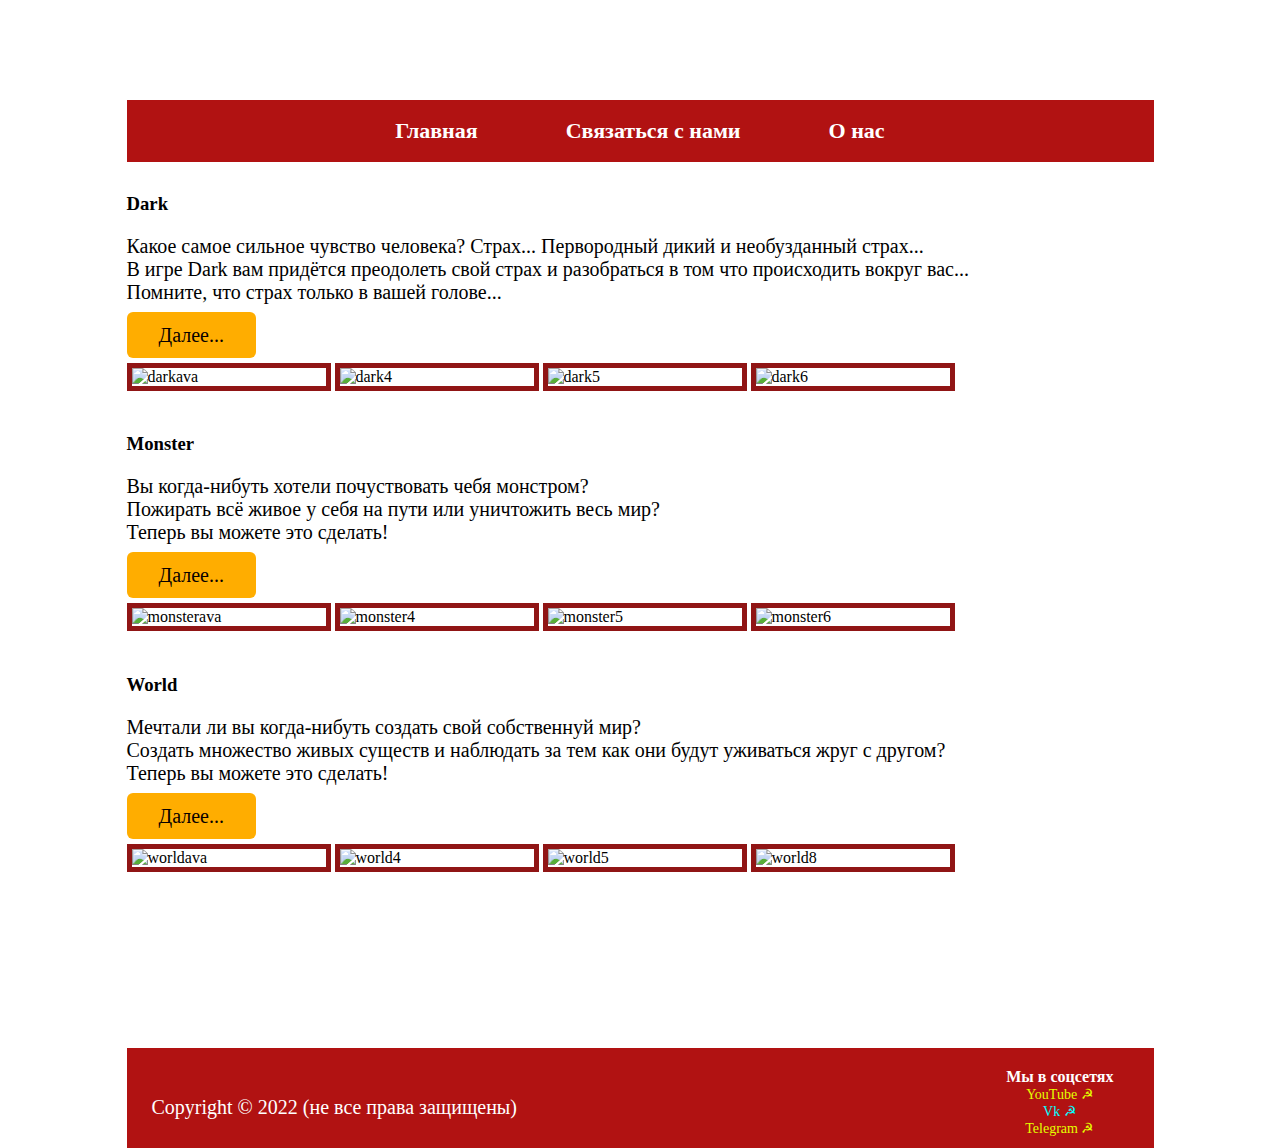
==== index.html @ 67628053 "Add files via upload" ====
<!DOCTYPE html>
<html lang="en">
<head>
    <meta charset="UTF-8">
    <!--<meta name="viewport" content="width=device-width, initial-scale=1.0">-->
    <title>Главная</title>
    <link rel="stylesheet" href="style.css">
    <link rel="shortcut icon" href="/images/favicon.ico" />
</head>
<body class="pad1">
    <header>

        <div class="header-background">
        <nav>
            <ul>
                <li>
                    <a href="/project/index.html" class="change-color-link" title="">Главная</a>
                </li>
                <li>
                    <a href="/project/indez.html" class="change-color-link" title="">Связаться с нами</a>   
                </li> 
                <li>  
                    <a href="/project/indec.html" class="change-color-link" title="">О нас</a>
                </li>
            </ul>
        </nav>

    <input id="menu-toggle" type="checkbox" />
    <label class='menu-button-container' for="menu-toggle">
    <div class='menu-button'></div>
  </label>
    <ul class="menu">
      <li><a href="/project/index.html" class="change-color-link" title="">Главная</a></li>
      <li><a href="/project/indez.html" class="change-color-link" title="">Связаться с нами</a></li>
      <li><a href="/project/indec.html" class="change-color-link" title="">О нас</a></li>
    </ul>
    </div>

    </header>
    <main>

        <article class="J">
            <h3>
                Dark
            </h3>
            <p class="Text1">
                Какое самое сильное чувство человека? Страх... Первородный дикий и необузданный страх...<br>
                В игре Dark вам придётся преодолеть свой страх и разобраться в том что происходить вокруг вас...<br>
                Помните, что страх только в вашей голове...<br>
                <div><a href="dark.html" class="appps">Далее...</a></div>
            </p>
            
            <img src="/images/darkava.png" alt="darkava" class="imh">
            <img src="/images/dark4.png" alt="dark4" class="imh">
            <img src="/images/dark5.png" alt="dark5" class="imh">
            <img src="/images/dark6.png" alt="dark6" class="imh">
        </article>
        <article class="J">
            <h3>
                Monster
            </h3>
            <p class="Text1">
                Вы когда-нибуть хотели почуствовать чебя монстром?<br>
                Пожирать всё живое у себя на пути или уничтожить весь мир?<br>
                Теперь вы можете это сделать!<br>
                <div><a href="monster.html" class="appps">Далее...</a></div>
            </p>
            <img src="/images/monsterava.png" alt="monsterava" class="imh">
            <img src="/images/monster4.png" alt="monster4" class="imh">
            <img src="/images/monster5.png" alt="monster5" class="imh">
            <img src="/images/monster6.png" alt="monster6" class="imh">
        </article>
        <article class="J">
            <h3>
                World
            </h3>
            <p class="Text1">
                Мечтали ли вы когда-нибуть создать свой собственнуй мир?<br>
                Создать множество живых существ и наблюдать за тем как они будут уживаться жруг с другом?<br>
                Теперь вы можете это сделать!<br>
                <div><a href="world.html" class="appps">Далее...</a></div>
            </p>
            <img src="/images/worldava.png" alt="worldava" class="imh">
            <img src="/images/world4.png" alt="world4" class="imh">
            <img src="/images/world5.png" alt="world5" class="imh">
            <img src="/images/world8.jpg" alt="world8" class="imh">
        </article>

    </main>
    <footer>
        <div class="Copyright">
        <p id="Q">Copyright © 2022 (не все права защищены)</p>
        </div>
        <div class="Social">
            <h2 id="A">Мы в соцсетях</h2>
            <ul>
                <li>
                    <a href="https://ru.wikipedia.org/wiki/YouTube" id="AA">YouTube ☭</a>
                </li>
                <li>    
                    <a href="https://ru.wikipedia.org/wiki/VK_(%D0%BA%D0%BE%D0%BC%D0%BF%D0%B0%D0%BD%D0%B8%D1%8F)" id="AAA">Vk ☭</a>
                </li>
                <li> 
                    <a href="https://ru.wikipedia.org/wiki/Telegram" id="AAAA">Telegram ☭</a>
                 </li>
            </ul>
        </div>
    </footer>
</body>
</html>
---- style.css ----
@import url('https://fonts.googleapis.com/css2?family=Inter:wght@100;200;300;400;500;600;700;800;900&family=Nanum+Gothic+Coding:wght@400;700&family=Roboto:ital,wght@0,100;0,300;0,400;0,500;0,700;0,900;1,100;1,300;1,400;1,500;1,700;1,900&display=swap');

header img {
    float: left;
    height: auto;
    display: block;
    margin: 0 auto;
    
  width: 100%;
}


header {
  width: 1027px;
  margin: auto;
  display: flex;
  flex-direction: column;
}


.uou {
  width: 100%;
  float: left;
  
  background-size: cover;
  display: flex;
  flex-direction: column;
}


article.J {
  float: left;
}


a.appps {
  background-color: #FFAD00;
  padding: 12px 32px;
  border-radius: 6px;
  font-size: 20px;
}




img.imh {
  width: 194px;
  border: 5px solid #901515;
  display: inline-block;
margin-bottom: 24px;}

p.Text1 {
  text-align: initial;
font-size: 20px;}





.header-background {
  background: url(/images/shapka.jpg);
  width: 100%;
  float: left;
  height: 100px;
  background-size: cover;
  display: flex;
  flex-direction: column;
}


span.TTT {
  background-color: #e2e2c1;
}


nav * {
  float: left;
  list-style: none;
padding: 0;}

nav a {
  color: white;
  padding: 0px 44px;
  text-align: center;
}


.img {
    width: 300px;
    height: 300px;
    border: 10px solid darkred;
    margin: 0px 0px 0px 19px;
}

a.Dowlands {
  padding: 12px 32px;
  border-radius: 10px;
  background-color: #ffad00;
  display: inline-block;
  margin-top: 24px;
}


a.Dowlandsss {
  padding: 24px 44px;
  border-radius: 14px;
  background-color: #ffad00;
  display: inline-block;
  margin-top: 24px;
font-size: 24px;}


a {
    text-decoration: none;
    color: #080000;
    /* margin: 135px; */
}
nav {
    width: 100%;background: #B11212;
    /* display: inline-block; */
    /* position: fixed; */
    /* margin: 0; */
    
    
    /* transform: translate(-50%, -50%); */
z-index: 99;float: left;clear: both;margin-top: 100px;display: flex;justify-content: space-evenly;}

main {
    margin: 74px auto;
    width: 1027px;
    
min-height: 800px;}


.articleYYY {
  text-align: center;
}


footer {
    
    /* padding: 20px; */display: flex;width: 1027px;
    height: 100px;
    /* top: 98%; */
    
    background: #B11212;
    /* display: inline-block; */
    position: relative;
    margin: auto;
    /* left: 50%; */
    /* margin-right: -50%; */
    /* transform: translate(-50%, -50%); */margin-top: 30px;flex-direction: row;justify-content: space-between;}

.pad1 {
    background: white;
    margin: 0;
}

.pad2 {
    background: white;
    margin: 0;
}

.pad3 {
    background: white;
    margin: 0;
}

p {
    text-align: center;
font-size: 16px;}

#Q {
    text-align: left;
    margin: 28px 0 0 5px;
    font-size: 20px;
    display: inline-block;
}

#A {
    /* text-align: right; */
    margin: 0;
    font-size: 16px;
    display: inline-block;
    /* float: right; */
}

#Y {
    font-size: 24px;
    font-weight: 600;
    margin: 48px 0px 0px 0px;
}

#ASD {
    font-size: 18px;
margin: 30px 0 60px 0;}

#ASD1 {
  font-size: 24px;
}

#AA {
    /* text-align: right; */
    margin: 0px;
    font-size: 14px;
    /* display: inline-block; */
    /* float: right; */
    color: #e4ff00;
    /* text-decoration: none; */
    -webkit-transition: all 1s ease;
            transition: all 0.7s ease; /* Время изменения цвета */
}
#AA:hover{
    color: #00ffff; /* Меняем цвет ссылки */
}




#AAA {
    /* text-align: right; */
    margin: 0;
    font-size: 14px;
    /* display: inline-block; */
    /* float: right; */
    color: aqua;
    /* text-decoration: none; */
    -webkit-transition: all 1s ease;
            transition: all 0.7s ease; /* Время изменения цвета */
}
#AAA:hover{
    color: #e4ff00; /* Меняем цвет ссылки */
}



#AAAA {
    /* text-align: right; */
    margin: 0;
    font-size: 14px;
    /* display: inline-block; */
    /* float: right; */
    color: #e4ff00;
    /* text-decoration: none; */
    -webkit-transition: all 1s ease;
            transition: all 0.7s ease; /* Время изменения цвета */
}
#AAAA:hover{
    color: #00ffff; /* Меняем цвет ссылки */
}



.change-color-link{
    color: #ffffff;
    line-height: 30px;
    text-decoration: none;
    -webkit-transition: all 1s ease;
            transition: all 1s ease; /* Время изменения цвета */
font-size: 22px;font-weight: 600;}

.change-color-link:hover{
    color: #00ffff; /* Меняем цвет ссылки */
}




.rotate-right {
    transform: rotate(90deg);
    width: 100%;
    

      margin: 752px auto;}





















.pfa {
    position: relative;
    
  display: inline-block;}
  .overlay {
    position: absolute;
    top: 0;
    left: 0;
    width: 51%;
    height: 100%;
    /* background: rgb(0 0 0 / 50%); */ /* Настройка цвета и прозрачности для блока с заголовком */
    transition: background 0.5s ease;
  }
  .pfa:hover .overlay {
    display: block;
    background: rgba(0, 0, 0, 0.9); /* Настройка цвета и прозрачности для блока с заголовком при наведении */
  }
  .title {
    position: absolute;
    width: 50%;
    left: 0;
    top: 25%; /* Отступ сверху */
    font-size: 1.900em; /* Размер текста заголовка */
    text-align: center;
    text-transform: uppercase; /* Заглавные буквы */
    color: white; /* Цвет заголовка */
    z-index: 1;
    transition: top .5s ease;
  }
  .pfa:hover .title {
    top: 20%; /* Отступ сверху при наведении */
  }
  .button {
    position: absolute;
    width: 50%;
    left:0;
    top: 65%; /* Отступ сверху */
    text-align: center;
    opacity: 0;
    transition: opacity .35s ease;
  }
  .button a {
    padding: 15px 40px; /* Отступ */
    text-align: center;
    background: #ff921e; /* Цвет кнопки */
    color: white; /* Цвет текста */
    border: 1px solid white; /* Ширина, стиль и цвет границы */
    z-index: 1; 
  }
  .pfa:hover .button {
    opacity: 1;
  }





  .pf {
    position: relative;
    
  display: inline-block;}
  .overlay {
    position: absolute;
    top: 0;
    left: 0;
    width: 51%;
    height: 100%;
    /* background: rgb(0 0 0 / 50%); */ /* Настройка цвета и прозрачности для блока с заголовком */
    transition: background 0.5s ease;
  }
  .pf:hover .overlay {
    display: block;
    background: rgba(0, 0, 0, 0.9); /* Настройка цвета и прозрачности для блока с заголовком при наведении */
  }
  .title {
    position: absolute;
    width: 50%;
    left: 0;
    top: 25%; /* Отступ сверху */
    font-size: 1.900em; /* Размер текста заголовка */
    text-align: center;
    text-transform: uppercase; /* Заглавные буквы */
    color: white; /* Цвет заголовка */
    z-index: 1;
    transition: top .5s ease;
  }
  .pf:hover .title {
    top: 20%; /* Отступ сверху при наведении */
  }
  .button {
    position: absolute;
    width: 50%;
    left:0;
    top: 65%; /* Отступ сверху */
    text-align: center;
    opacity: 0;
    transition: opacity .35s ease;
  }
  .button a {
    padding: 15px 40px; /* Отступ */
    text-align: center;
    background: #ff921e; /* Цвет кнопки */
    color: white; /* Цвет текста */
    border: 1px solid white; /* Ширина, стиль и цвет границы */
    z-index: 1; 
  }
  .pf:hover .button {
    opacity: 1;
  }


.TTTII {
  background: black;
}




  .p {
    position: relative;
    
  display: inline-block;}
  .overlay {
    position: absolute;
    top: 0px;
    left: 20px;
    width: 94%;
    height: 99%;
    /* background: rgb(0 0 0 / 50%); */ /* Настройка цвета и прозрачности для блока с заголовком */
    transition: background 0.5s ease;
  }
  .p:hover .overlay {
    display: block;
    background: rgba(0, 0, 0, 0.9); /* Настройка цвета и прозрачности для блока с заголовком при наведении */
  }
  .title {
    position: absolute;
    width: 50%;
    left: 93px;
    top: -19%; /* Отступ сверху */
    font-size: 1.9em; /* Размер текста заголовка */
    text-align: center;
    text-transform: uppercase; /* Заглавные буквы */
    color: #5400ff; /* Цвет заголовка */
    z-index: 1;
    transition: top .5s ease;
  }
  .p:hover .title {
    top: 20%; /* Отступ сверху при наведении */
  }
  .button {
    position: absolute;
    width: 170%;
    left: -110px;
    top: 54%; /* Отступ сверху */
    text-align: center;
    opacity: 0;
    transition: opacity .35s ease;
  }
  .button a {
    padding: 15px 40px; /* Отступ */
    text-align: center;
    background: #ff921e; /* Цвет кнопки */
    color: white; /* Цвет текста */
    border: 1px solid white; /* Ширина, стиль и цвет границы */
    z-index: 1; 
  }
  .p:hover .button {
    opacity: 1;
  }


  section {
    display: inline-block;
    margin: 2px 14px 0px 64px;
}

h4#seven {
    text-align: center;
}

h4#neseven {
    text-align: center;
}






  body {
    background-color: #24292d;
  }
  
  .slider {
    position: relative;
    width: 680px;
    margin: 46px auto;
    box-shadow: 0 10px 20px -5px rgba(0, 0, 0, 0.75);
  height: 478px;}
  
  .slider input[name="switch"] {
    display: none;
  }
  
  .switch {
    position: absolute;
    left: 0;
    bottom: -40px;
    text-align: center;
    width: 100%;
  }
  
  .switch label {
    display: inline-block;
    width: 8px;
    height: 8px;
    cursor: pointer;
    margin: 0 3px;
    box-shadow: 0 0 2px 0 rgba(0, 0, 0, .8);
    border-radius: 50%;
    border: 5px solid #2f363c;
    background-color: #738290;
  }
  
  #btn1:checked~.switch label[for="btn1"] {
    background-color: white;
  }
  
  #btn2:checked~.switch label[for="btn2"] {
    background-color: white;
  }
  
  #btn3:checked~.switch label[for="btn3"] {
    background-color: white;
  }

  .slider-inner {
    overflow: hidden;
  }
  
  .slides {
    width: 300%;
    transition: all 0.5s;
  }
  
  .slides img {
    width: 680px;
    height: 478px;
    float: left;
  }
  
  #btn1:checked~slider-inner slides {
    transform: translate(0);
  }
  
  #btn2:checked~.slider-inner .slides {
    transform: translate(-680px);
  }
  
  #btn3:checked~.slider-inner .slides {
    transform: translate(-1360px);
  }


#D1 {
  
  font-size: 100px;color: red;
}





p.l{
   /* Размер шрифта */
   /* Цвет заголовка */
  text-align: center; /* Текст по центру */
}
/*  CSS код для линии над заголовком */
p.l:before {
  content: '';
  display: block;
  height: 3px; /* Высота линии */
  background: #ffffff; /* Цвет линии */
  width: 648px; /* Ширина линии до наведения */
  margin: 0 auto 3px; /* Отступ с боков по центру и снизу */
transition: 1s; /* Время, за которое линия возвращается после наведения */
}
p.l:hover:before {
  width: 744px; /* Ширина линии при наведении */
transition: ease-out 1s; /* Время, за которое линия расширяется при наведении */
}
/*  CSS код для линии под заголовком */
p.l:after {
  content: '';
  display: block;
  height: 3px; /* Высота линии */
  background: #f66d52; /* Цвет линии */
  width: 648px; /* Ширина линии до наведения */
  margin: 3px auto 0; /* Отступ с боков по центру и сверху */
transition: 1s; /* Время, за которое линия возвращается после наведения */
}
p.l:hover:after {
  width: 744px; /* Ширина линии при наведении */
  transition: ease-out 1s; /* Время, за которое линия расширяется при наведении */
}











@media (max-width: 760px) {
  main {
    width: 100%;
}

header img {
    width: 100%;
}

}
@media (max-width: 361px) {

}



.top-nav {
  display: flex;
  flex-direction: row;
  align-items: center;
  justify-content: space-between;
  background-color: #00BAF0;
  background: linear-gradient(to left, #f46b45, #eea849);
  /* W3C, IE 10+/ Edge, Firefox 16+, Chrome 26+, Opera 12+, Safari 7+ */
  color: #FFF;
  height: 50px;
  padding: 1em;
}

.menu {
  display: flex;
  flex-direction: row;
  list-style-type: none;
  margin: 0;
  padding: 0;
/* display: none; */}

.menu > li {
  margin: 0 1rem;
  overflow: hidden;
}

.menu-button-container {
  display: none;
  height: 100%;
  width: 30px;
  cursor: pointer;
  /* flex-direction: column; */
  /* justify-content: center; */
  /* align-items: center; */
}

#menu-toggle {
  display: none;
}

.menu-button,
.menu-button::before,
.menu-button::after {
  display: block;
  background-color: #f00;
  position: absolute;
  height: 4px;
  width: 30px;
  transition: transform 400ms cubic-bezier(0.23, 1, 0.32, 1);
  border-radius: 2px;
}

.menu-button::before {
  content: '';
  margin-top: -8px;
}

.menu-button::after {
  content: '';
  margin-top: 8px;
}








footer div {
  padding: 20px;
  color: white;
  font-weight: 500;
}

.Social {
  display: flex;
  flex-direction: column;
padding-right: 40px;}

.Social ul {
  list-style: none;
  margin: 0;
  padding: 0;
  text-align: left;
display: flex;align-items: center;flex-direction: column;}

.Social a {
  color: white;
}

.Social li {
  float: left;
  margin: 0;
  padding: 0;
  width: 100%;
  display: flex;
  flex-direction: column;
align-items: center;}














#menu-toggle:checked + .menu-button-container .menu-button::before {
  margin-top: 0px;
  transform: rotate(405deg);
}

#menu-toggle:checked + .menu-button-container .menu-button {
  background: rgba(255, 255, 255, 0);
}

#menu-toggle:checked + .menu-button-container .menu-button::after {
  margin-top: 0px;
  transform: rotate(-405deg);
}

@media (max-width: 1050px) {
  header, footer, main {
    width: 98%;
  }
}

@media (max-width: 735px) {
  header nav { 
    display: none;
  }
  .menu-button-container {
    display: flex;
  z-index: 999;margin-top: 120px;/* background: red; */float: right;margin-bottom: 20px;right: 15px;position: absolute;}
  .menu {
    position: absolute;
    top: 114px;
    margin-top: 50px;
    left: 0;
    flex-direction: column;
    width: 100%;
    justify-content: center;
    align-items: center;
  z-index: 999;}
  #menu-toggle ~ .menu li {
    height: 0;
    margin: 0;
    padding: 0;
    border: 0;
    transition: height 400ms cubic-bezier(0.23, 1, 0.32, 1);
  }
  #menu-toggle:checked ~ .menu li {
    border: 1px solid #000000;
    
    padding: initial;
    transition: height 400ms cubic-bezier(0.23, 1, 0.32, 1);
  height: auto;}
  .menu > li {
    display: flex;
    justify-content: center;
    margin: 0;
    padding: 0.5em 0;
    width: 100%;
    color: white;
    background-color: #b11212;
  }
  .menu > li:not(:last-child) {
    border-bottom: 1px solid #444;
  }
}
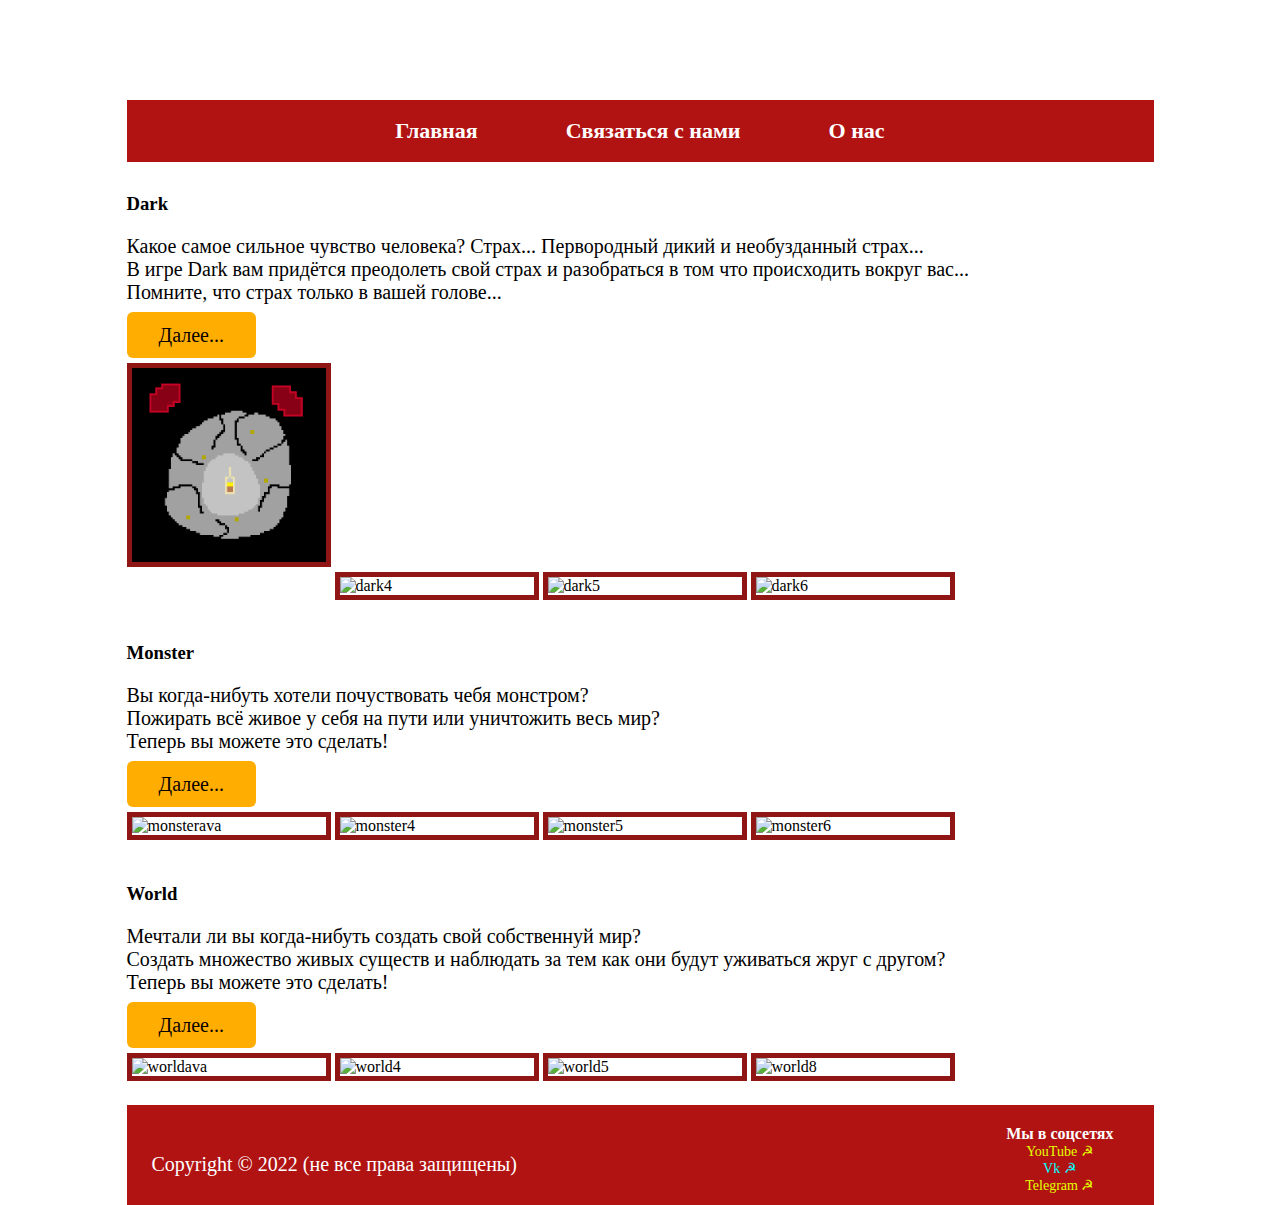
==== commit efcc8046: "Update index.html" ====
--- a/index.html
+++ b/index.html
@@ -2,6 +2,7 @@
 <html lang="en">
 <head>
     <meta charset="UTF-8">
+    <meta name="yandex-verification" content="b22ca80db4e313a8" />
     <!--<meta name="viewport" content="width=device-width, initial-scale=1.0">-->
     <title>Главная</title>
     <link rel="stylesheet" href="style.css">
@@ -50,7 +51,7 @@
                 <div><a href="dark.html" class="appps">Далее...</a></div>
             </p>
             
-            <img src="/images/darkava.png" alt="darkava" class="imh">
+            <img src="/darkava.png" alt="darkava" class="imh">
             <img src="/images/dark4.png" alt="dark4" class="imh">
             <img src="/images/dark5.png" alt="dark5" class="imh">
             <img src="/images/dark6.png" alt="dark6" class="imh">
@@ -108,4 +109,4 @@
     </footer>
 </body>
 </html>
- + 
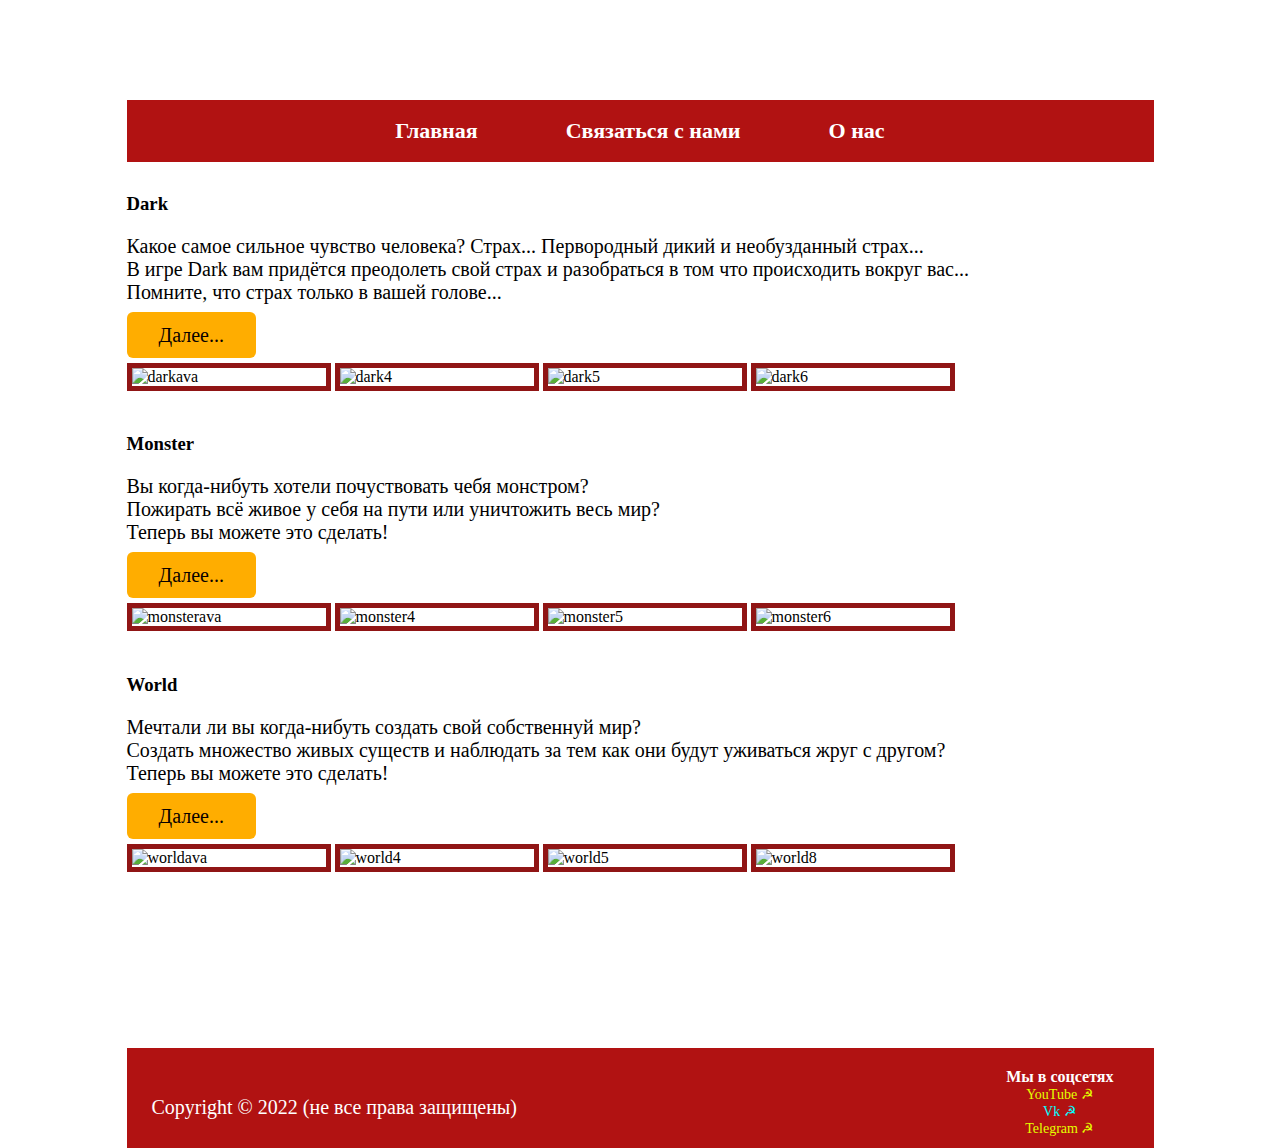
==== commit af50d4fa: "Update index.html" ====
--- a/index.html
+++ b/index.html
@@ -51,7 +51,7 @@
                 <div><a href="dark.html" class="appps">Далее...</a></div>
             </p>
             
-            <img src="/darkava.png" alt="darkava" class="imh">
+            <img src="/images/darkava.png" alt="darkava" class="imh">
             <img src="/images/dark4.png" alt="dark4" class="imh">
             <img src="/images/dark5.png" alt="dark5" class="imh">
             <img src="/images/dark6.png" alt="dark6" class="imh">
